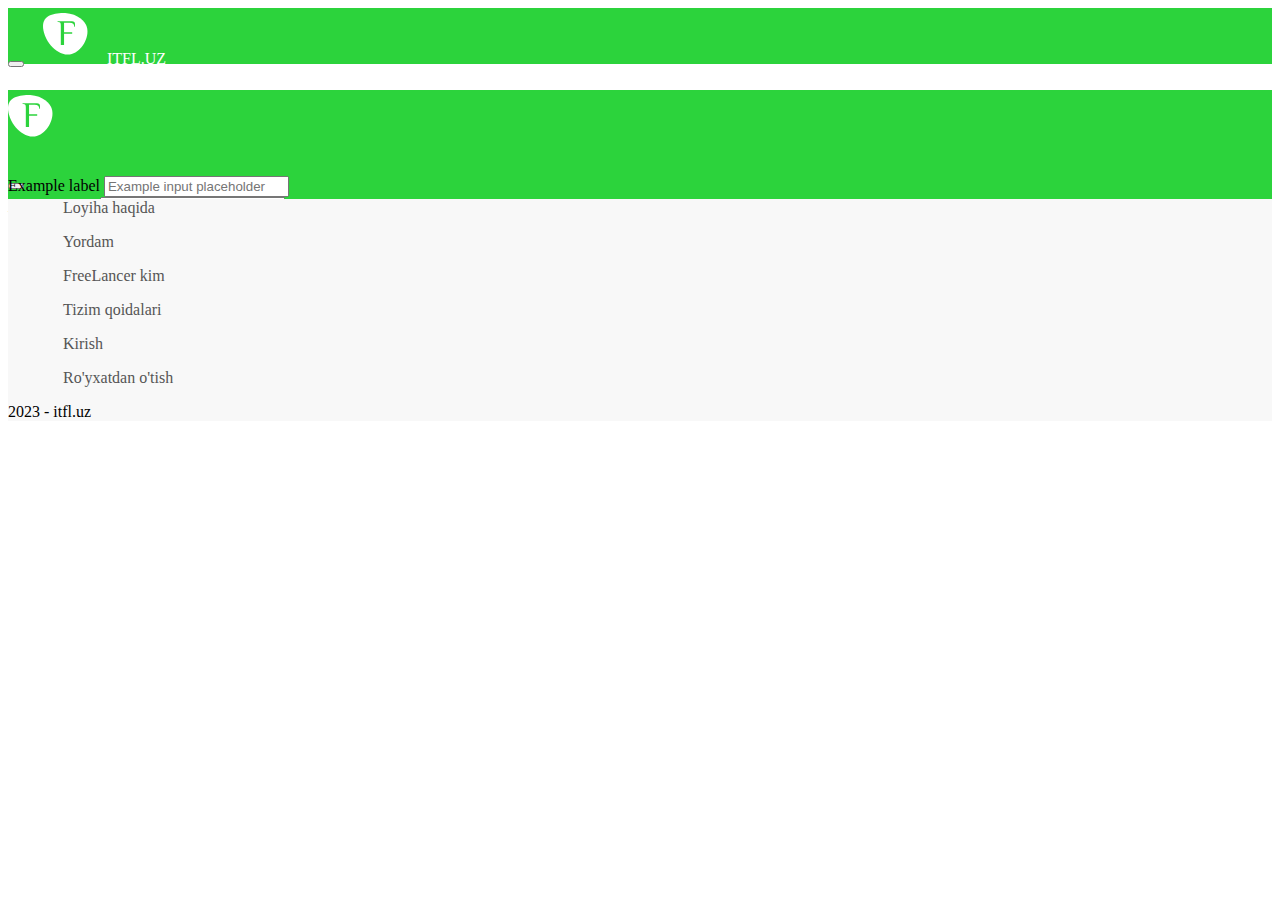
==== index2.html @ e8f21d3d "start form part" ====
<!DOCTYPE html>
<html lang="en">
<head>
    <meta charset="UTF-8">
    <meta name="viewport" content="width=device-width, initial-scale=1.0">
    <title>ITFL.uz</title>

    <!-- style css link -->
    <link rel="stylesheet" href="/style.css">

    <!-- font awesome link -->
    <link rel="stylesheet" href="https://cdnjs.cloudflare.com/ajax/libs/font-awesome/6.5.1/css/all.min.css" integrity="sha512-DTOQO9RWCH3ppGqcWaEA1BIZOC6xxalwEsw9c2QQeAIftl+Vegovlnee1c9QX4TctnWMn13TZye+giMm8e2LwA==" crossorigin="anonymous" referrerpolicy="no-referrer" />

    <!-- bootstrap css link -->
    <link href="https://cdn.jsdelivr.net/npm/bootstrap@5.3.2/dist/css/bootstrap.min.css" rel="stylesheet" integrity="sha384-T3c6CoIi6uLrA9TneNEoa7RxnatzjcDSCmG1MXxSR1GAsXEV/Dwwykc2MPK8M2HN" crossorigin="anonymous">
</head>
<body>

      <nav class="navbar navbar-expand-md fixed-top mb-5">
        <button class="navbar-toggler ms-3" type="button" data-bs-toggle="offcanvas" data-bs-target="#navbarOffcanvasLg" aria-controls="navbarOffcanvasLg" aria-label="Toggle navigation">
          <span class="navbar-toggler-icon"></span>
        </button>
        <a class="navbar-brand logo-link" href="#"><img src="logo.svg" alt="website-logo"></a>
        <a class="navbar-brand logo-link me-4" href="index.html">ITFL.UZ</a>
        
        <div class="offcanvas offcanvas-start" tabindex="-1" id="navbarOffcanvasLg" aria-labelledby="navbarOffcanvasLgLabel">
          <div class="offcanvas-header">
            <h5 class="offcanvas-title" id="offcanvasNavbarLabel"><img src="logo.svg"></h5>
            <button type="button" class="btn-close" data-bs-dismiss="offcanvas" aria-label="Close"></button>
          </div>
          <div class="offcanvas-body">
            
            <ul class="navbar-nav mb-2 mb-lg-0 ms-md-5 col-md-11 d-flex justify-content-end">
              <li class="nav-item">
               <a class="nav-link" href="#">Ish qidir</a>
             </li>
             <li class="nav-item">
               <a class="nav-link" href="#">Ishchi qidir</a>
             </li>
             <li class="nav-item">
               <a class="nav-link" href="#">Men</a>
             </li>
             <li class="nav-item d-md-none">
              <a class="nav-link" href="#">Teglarim</a>
            </li>
           </ul>
      
          </div>
        </div>
      </nav>

      <!-- main section starts -->
      <div class="container-fluid">
        <div class="row main-section mb-5 justify-content-center">
          
          <div class="col-md-9 mt-5 mt-md-3 ms-2 md-4 bg-success h-75">
            <div class="mb-3">
                <label for="formGroupExampleInput" class="form-label">Example label</label>
                <input type="text" class="form-control" id="formGroupExampleInput" placeholder="Example input placeholder">
              </div>
              <div class="mb-3">
                <label for="formGroupExampleInput2" class="form-label">Another label</label>
                <input type="text" class="form-control" id="formGroupExampleInput2" placeholder="Another input placeholder">
              </div>

              <button class="btn bg-danger" type="submit">Qo'shish</button>

            <button class="btn btn-outline-success mb-5 d-grid gap-2 col-6 mx-auto" type="submit"><a>Oldingi ishlarni yuklash</a></button>
          </div>
        </div>
      </div>
      <!-- main section ends -->

      <!-- footer section starts -->
      <div class="container-fluid footer mt-5">
        <div class="row d-flex justify-content-sm-center">
          <div class="col-md-3 col-lg-3">
            <ul class="list-group">
              <li><a href="#">Loyiha haqida</a></li>
              <li><a href="#">Yordam</a></li>
            </ul>
          </div>
          <div class=" col-12 col-md-3 col-lg-7">
            <ul class="list-group">
              <li><a href="#">FreeLancer kim</a></li>
              <li><a href="#">Tizim qoidalari</a></li>
            </ul>
          </div>
          <div class="col-12 col-md-3 col-lg-2">
            <ul class="list-group float-lg-start">
              <li><a href="#">Kirish</a></li>
              <li><a href="#">Ro'yxatdan o'tish</a></li>
            </ul>
          </div>
          <p class="text-center"><i class="fa-regular fa-copyright"></i> 2023 - itfl.uz</p>
        </div>
      </div>
      <!-- footer section ends -->

      </div>

    

    <!-- bootstrap js link -->
    
    <script src="https://cdn.jsdelivr.net/npm/bootstrap@5.3.2/dist/js/bootstrap.bundle.min.js" integrity="sha384-C6RzsynM9kWDrMNeT87bh95OGNyZPhcTNXj1NW7RuBCsyN/o0jlpcV8Qyq46cDfL" crossorigin="anonymous"></script>
    <script src="script.js"></script>
  </body>
</html>
---- style.css ----
body a {
    text-decoration: none;
    color: white;
    margin-left: 15px;
}

.navbar {
    background-color: #2CD33C;
    height: 3.5rem;
    position: relative;
    margin-bottom: 3.5rem;
}

.navbar-collapse .logo-link {
    color: aliceblue;
}

.navbar-collapse a:hover {
    color: white;
}

.navbar-nav li a {
    color: white;
}

.navbar-nav li:hover {
    text-decoration: underline;
    text-underline-offset: 0.3em;
    color: white;
}

.navbar .offcanvas {
    background-color: #2CD33C;
}

/* main section style */
.main-section {
    position: relative;
    /* display: flex; */
    /* height: 90vh; */
    top: 3.5rem;
}

.listTypes  {
    width: 100%;
    padding: 0;
}

.listTypes li {
    list-style: none;
    padding: 0;
    margin-left: -12px;
    margin-bottom: 0.5rem;
}

.listTypes li a {
    color: #333;
    text-decoration: none;
}

.listTypes li a:hover {
    color: #D32CC3;
}

.main-section .job-offer {
    padding: 0;
    margin: 0;
}

.main-section .job-offer h5:hover{
    color: #D32CC3;
    cursor: pointer;
}

.main-section .job-offer .fw-bolder{
    font-size: 0.9em;
}



/* footer section style */
.footer {
    position: relative;
    height: 10vh;
}

.footer .row {
    position: relative;
    background-color: #F8F8F8;;
}

.footer .list-group li {
    list-style: none;
    margin-bottom: 1rem;
}

.footer .list-group li a{
    color: #555;
}

.footer .list-group li a:hover {
    color: #D32CC3;
}

/* media querries*/
@media screen and (max-width: 768px) {
    .navbar {
        height: 4.5rem;
        display: flex;
        align-self: center;
    }
}

/* @media (min-width: 480px)


.navbar {
    background-color: #2CD33C;
    height: 3.5rem;
    position: relative;
    margin-bottom: 3.5rem;
} */
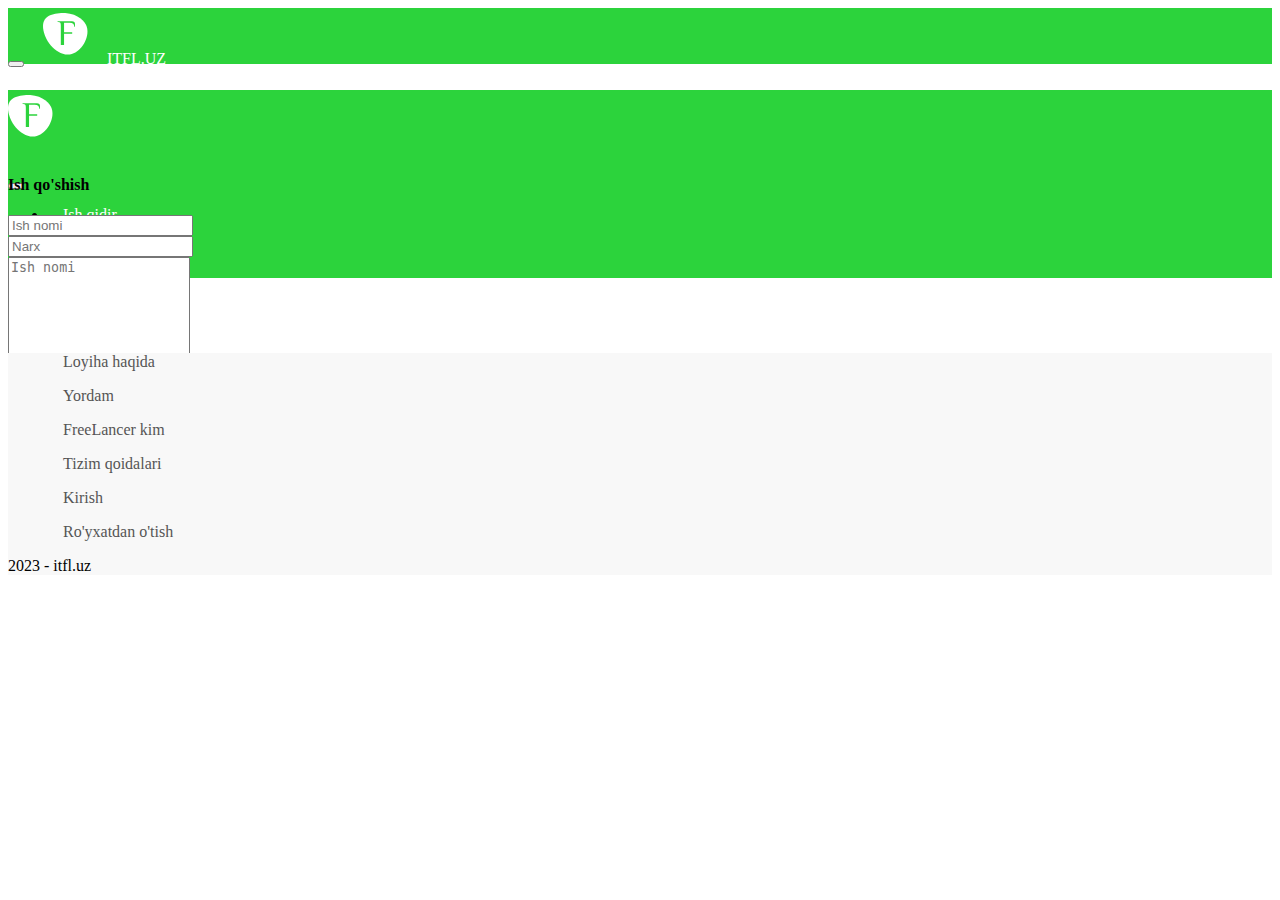
==== commit 07025410: "form section finished" ====
--- a/index2.html
+++ b/index2.html
@@ -53,19 +53,24 @@
       <div class="container-fluid">
         <div class="row main-section mb-5 justify-content-center">
           
-          <div class="col-md-9 mt-5 mt-md-3 ms-2 md-4 bg-success h-75">
+          <div class="col-md-9 mt-5 mt-md-3 ms-2 md-4 bg-success">
+            <h4 class="mb-1">Ish qo'shish</h4>
             <div class="mb-3">
-                <label for="formGroupExampleInput" class="form-label">Example label</label>
-                <input type="text" class="form-control" id="formGroupExampleInput" placeholder="Example input placeholder">
+              <label for="formGroupExampleInput" class="form-label"></label>
+                <input type="text" class="form-control" id="formGroupExampleInput" placeholder="Ish nomi">
               </div>
               <div class="mb-3">
-                <label for="formGroupExampleInput2" class="form-label">Another label</label>
-                <input type="text" class="form-control" id="formGroupExampleInput2" placeholder="Another input placeholder">
+                <label for="formGroupExampleInput2" class="form-label"></label>
+                <input type="text" class="form-control" id="formGroupExampleInput2" placeholder="Narx">
+              </div>
+              <div class="mb-4">
+                <label for="exampleFormControlTextarea1" class="form-label"></label>
+                <textarea class="form-control" id="exampleFormControlTextarea1" rows="7" placeholder="Ish nomi"></textarea>
               </div>
 
-              <button class="btn bg-danger" type="submit">Qo'shish</button>
+              <div class="d-flex justify-content-center mb-5"><button class="btn bg-danger" type="submit">Qo'shish</button></div>
 
-            <button class="btn btn-outline-success mb-5 d-grid gap-2 col-6 mx-auto" type="submit"><a>Oldingi ishlarni yuklash</a></button>
+
           </div>
         </div>
       </div>
@@ -73,8 +78,8 @@
 
       <!-- footer section starts -->
       <div class="container-fluid footer mt-5">
-        <div class="row d-flex justify-content-sm-center">
-          <div class="col-md-3 col-lg-3">
+        <div class="row d-flex justify-content-sm-center bg-danger">
+          <div class="col-md-3 col-lg-3" >
             <ul class="list-group">
               <li><a href="#">Loyiha haqida</a></li>
               <li><a href="#">Yordam</a></li>
